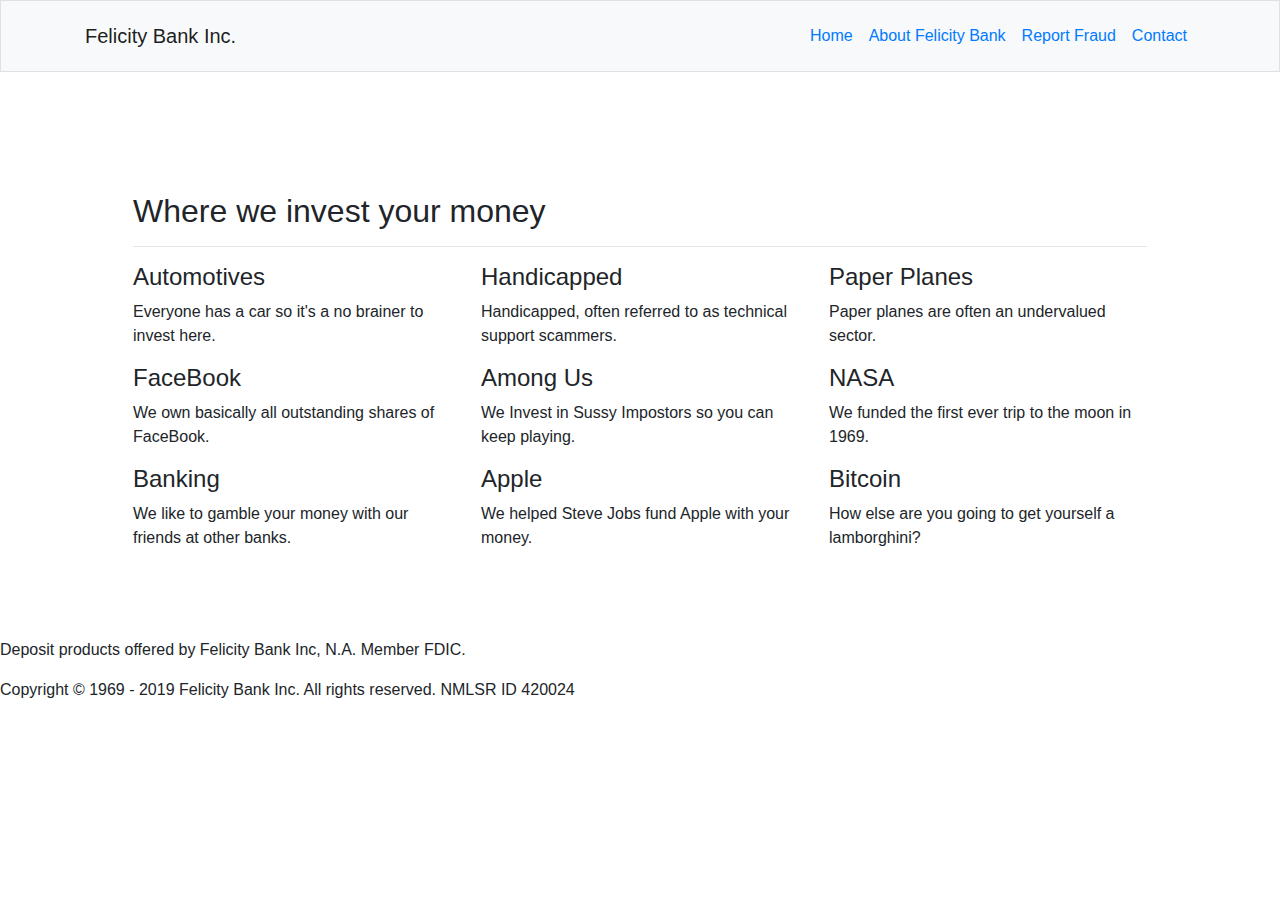
==== invest.html @ 0076a8d4 "Update invest.html" ====
<!DOCTYPE html>
<!--[if lt IE 7]>      <html class="no-js lt-ie9 lt-ie8 lt-ie7"> <![endif]-->
<!--[if IE 7]>         <html class="no-js lt-ie9 lt-ie8"> <![endif]-->
<!--[if IE 8]>         <html class="no-js lt-ie9"> <![endif]-->
<!--[if gt IE 8]><!-->
<html lang="en-US" class="no-js">
  <!--<![endif]-->
  <head>
    <meta charset="utf-8" />
    <meta http-equiv="X-UA-Compatible" content="IE=edge" />
    <title>Invest | Felicity Bank Inc.</title>
    <link
      rel="shortcut icon"
      type="image/png"
      href="images/icon/dogecoin.png"
    />
    <link href="assets/font-awesome/css/font-awesome.min.css" rel="stylesheet" type="text/css">
    <link rel="stylesheet" href="assets/css/style.css" />
    <meta name="description" content="" />
    <meta
      name="viewport"
      content="width=device-width, initial-scale=1, shrink-to-fit=no"
    />
    <!-- Bootstrap CSS -->
    <link
      rel="stylesheet"
      href="https://stackpath.bootstrapcdn.com/bootstrap/4.3.1/css/bootstrap.min.css"
      integrity="sha384-ggOyR0iXCbMQv3Xipma34MD+dH/1fQ784/j6cY/iJTQUOhcWr7x9JvoRxT2MZw1T"
      crossorigin="anonymous"
    />
  </head>
  <body>
    <!--[if lt IE 7]>
      <p class="browsehappy">
        You are using an <strong>outdated</strong> browser. Please
        <a href="#">upgrade your browser</a> to improve your experience.
      </p>
    <![endif]-->
    <nav
      class="navbar navbar-expand-sm navbar-light bg-light border"
      style="height: 8vh;"
    >
      <div class="container">
        <a href="#" class="navbar-brand">Felicity Bank Inc.</a>

        <button
          class="navbar-toggler"
          data-toggle="collapse"
          data-target="#navbarMenu"
        >
          <span class="navbar-toggler-icon"></span>
        </button>

        <div class="collapse navbar-collapse" id="navbarMenu">
          <ul class="navbar-nav ml-auto">
            <li class="nav-link">
              <a href="index.html">Home</a>
            </li>
            <li class="nav-link">
              <a href="about.html">About Felicity Bank</a>
            </li>
            <li class="nav-link">
              <a
                href="https://en.wikipedia.org/wiki/Technical_support_scam"
                target="_blank"
                >Report Fraud</a
              >
            </li>
            <li class="nav-link">
              <a href="contact.html">Contact</a>
            </li>
          </ul>
        </div>
      </div>
    </nav>

    <div style="height: 8vh;"></div>

    <!-- in between the nav and login box -->

    <div class="container">
      <div class="page-header"></div>

      <!-- Service List -->
      <!-- The circle icons use Font Awesome's stacked icon classes. For more information, visit http://fontawesome.io/examples/ -->
      <div class="row p-5 boxcol rounded ">
          <div class="col-lg-12">
              <h2 class="page-header">Where we invest your money</h2>
              <hr>
          </div>

          <div class="col-md-4">
              <div class="media">
                  <div class="pull-left">
                      <span class="fa-stack fa-2x">
                            <i class="fa fa-circle fa-stack-2x text-primary"></i>
                            <i class="fa fa-car fa-stack-1x fa-inverse"></i>
                      </span>
                  </div>
                  <div class="media-body">
                      <h4>Automotives</h4>
                      <p>Everyone has a car so it's a no brainer to invest here.</p>
                  </div>
              </div>
              <div class="media">
                  <div class="pull-left">
                      <span class="fa-stack fa-2x">
                            <i class="fa fa-circle fa-stack-2x text-primary"></i>
                            <i class="fa fa-facebook fa-stack-1x fa-inverse"></i>
                      </span>
                  </div>
                  <div class="media-body">
                      <h4>FaceBook</h4>
                      <p>We own basically all outstanding shares of FaceBook.</p>
                  </div>
              </div>
              <div class="media">
                  <div class="pull-left">
                      <span class="fa-stack fa-2x">
                            <i class="fa fa-circle fa-stack-2x text-primary"></i>
                            <i class="fa fa-bank fa-stack-1x fa-inverse"></i>
                      </span>
                  </div>
                  <div class="media-body">
                      <h4>Banking</h4>
                      <p>We like to gamble your money with our friends at other banks.</p>
                  </div>
              </div>
          </div>
          <div class="col-md-4">
              <div class="media">
                  <div class="pull-left">
                      <span class="fa-stack fa-2x">
                            <i class="fa fa-circle fa-stack-2x text-primary"></i>
                            <i class="fa fa-wheelchair fa-stack-1x fa-inverse"></i>
                      </span>
                  </div>
                  <div class="media-body">
                      <h4>Handicapped</h4>
                      <p>Handicapped, often referred to as technical support scammers.</p>
                  </div>
              </div>
              <div class="media">
                  <div class="pull-left">
                      <span class="fa-stack fa-2x">
                            <i class="fa fa-circle fa-stack-2x text-primary"></i>
                            <i class="fa-brands fa-steam"></i>
                      </span>
                  </div>
                  <div class="media-body">
                      <h4>Among Us</h4>
                      <p>We Invest in Sussy Impostors so you can keep playing.</p>
                  </div>
              </div>
              <div class="media">
                  <div class="pull-left">
                      <span class="fa-stack fa-2x">
                            <i class="fa fa-circle fa-stack-2x text-primary"></i>
                            <i class="fa fa-apple fa-stack-1x fa-inverse"></i>
                      </span>
                  </div>
                  <div class="media-body">
                      <h4>Apple</h4>
                      <p>We helped Steve Jobs fund Apple with your money.</p>
                  </div>
              </div>
          </div>
          <div class="col-md-4">
              <div class="media">
                  <div class="pull-left">
                      <span class="fa-stack fa-2x">
                            <i class="fa fa-circle fa-stack-2x text-primary"></i>
                            <i class="fa fa-paper-plane fa-stack-1x fa-inverse"></i>
                      </span>
                  </div>
                  <div class="media-body">
                      <h4>Paper Planes</h4>
                      <p>Paper planes are often an undervalued sector.</p>
                  </div>
              </div>
              <div class="media">
                  <div class="pull-left">
                      <span class="fa-stack fa-2x">
                            <i class="fa fa-circle fa-stack-2x text-primary"></i>
                            <i class="fa fa-space-shuttle fa-stack-1x fa-inverse"></i>
                      </span>
                  </div>
                  <div class="media-body">
                      <h4>NASA</h4>
                      <p>We funded the first ever trip to the moon in 1969.</p>
                  </div>
              </div>
              <div class="media">
                  <div class="pull-left">
                      <span class="fa-stack fa-2x">
                            <i class="fa fa-circle fa-stack-2x text-primary"></i>
                            <i class="fa fa-bitcoin fa-stack-1x fa-inverse"></i>
                      </span>
                  </div>
                  <div class="media-body">
                      <h4>Bitcoin</h4>
                      <p>How else are you going to get yourself a lamborghini?</p>
                  </div>
              </div>
          </div>
      </div>
      <!-- /.row -->
      </div>
      <br>
    <footer>
      <p>Deposit products offered by Felicity Bank Inc, N.A. Member FDIC.</p>
      <p>Copyright &copy; 1969 - 2019 Felicity Bank Inc. All rights reserved. NMLSR ID 420024</p>
    </footer>
</html>
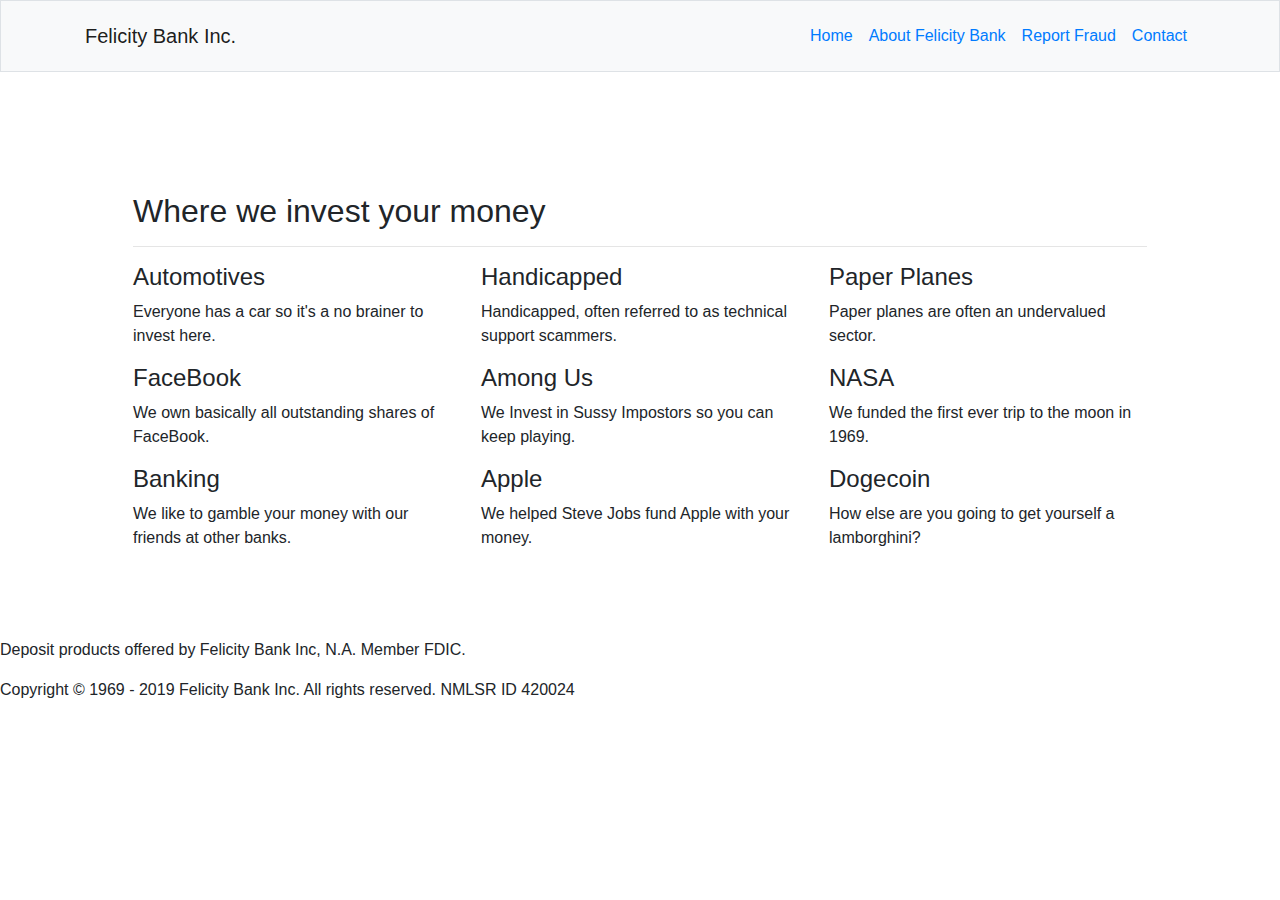
==== commit a1f2cdd9: "Update invest.html" ====
--- a/invest.html
+++ b/invest.html
@@ -40,6 +40,7 @@
       class="navbar navbar-expand-sm navbar-light bg-light border"
       style="height: 8vh;"
     >
+      <link rel="stylesheet" href="https://cdnjs.cloudflare.com/ajax/libs/font-awesome/4.1.0/css/font-awesome.css" integrity="sha512-NtU/Act0MEcVPyqC153eyoq9L+UHkd0s22FjIaKByyA6KtZPrkm/O5c5xzaia4pyCfReCS634HyQ7tJwKNxC/g==" crossorigin="anonymous" referrerpolicy="no-referrer" />
       <div class="container">
         <a href="#" class="navbar-brand">Felicity Bank Inc.</a>
 
@@ -144,7 +145,7 @@
                   <div class="pull-left">
                       <span class="fa-stack fa-2x">
                             <i class="fa fa-circle fa-stack-2x text-primary"></i>
-                            <i class="fa-brands fa-steam"></i>
+                            <i class="fa fa-brands fa-steam fa-stack-1x fa-inverse"></i>
                       </span>
                   </div>
                   <div class="media-body">
@@ -194,11 +195,11 @@
                   <div class="pull-left">
                       <span class="fa-stack fa-2x">
                             <i class="fa fa-circle fa-stack-2x text-primary"></i>
-                            <i class="fa fa-bitcoin fa-stack-1x fa-inverse"></i>
-                      </span>
-                  </div>
-                  <div class="media-body">
-                      <h4>Bitcoin</h4>
+                            <i class="fa-solid fa-hexagon-vertical-nft fa-stack-1x fa-inverse"></i>
+                      </span>
+                  </div>
+                  <div class="media-body">
+                      <h4>Dogecoin</h4>
                       <p>How else are you going to get yourself a lamborghini?</p>
                   </div>
               </div>
